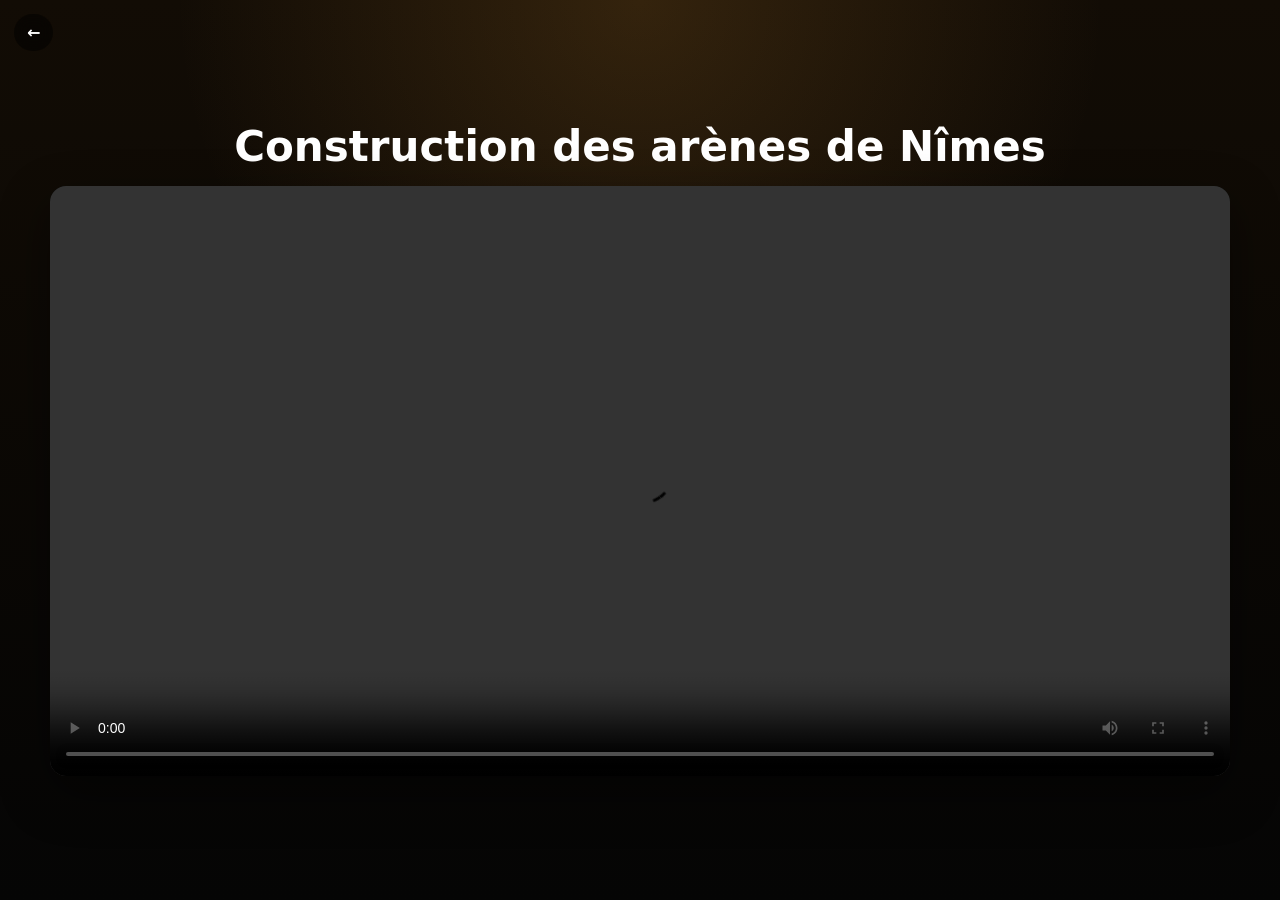
==== arenes.html @ 7aed0806 "Add files via upload" ====
<!DOCTYPE html>
<html lang="fr">
<head>
  <meta charset="UTF-8" />
  <meta name="viewport" content="width=device-width, initial-scale=1.0" />

  <title>Construction des arènes de Nîmes</title>

  <link rel="stylesheet" href="style.css" />
</head>

<body class="page-video">
  <a href="index.html" class="back-link">←</a>

  <main class="video-wrapper">
    <h1>Construction des arènes de Nîmes</h1>

    <video
      class="classic-video"
      src="https://pub-a5a1193c23dd41ae80da7eed54fb9f64.r2.dev/arenes-nimes.mp4"
      controls
      playsinline
      preload="metadata"
    ></video>
  </main>
</body>
</html>
---- style.css ----
html,
body {
  margin: 0;
  width: 100%;
  min-height: 100%;
  background: #050505;
  color: #ffffff;
  font-family: system-ui, -apple-system, BlinkMacSystemFont, "Segoe UI", sans-serif;
}

body.page-360 {
  height: 100%;
  overflow: hidden;
}

body.page-video,
body.page-index {
  min-height: 100vh;
  background:
    radial-gradient(circle at top, rgba(189, 128, 45, 0.20), transparent 42%),
    linear-gradient(180deg, #120c05 0%, #050505 100%);
}

a-scene {
  width: 100vw;
  height: 100vh;
}

.start-overlay {
  position: fixed;
  inset: 0;
  z-index: 10;
  background:
    radial-gradient(circle at center, rgba(74, 42, 12, 0.95), rgba(0, 0, 0, 0.98));
  display: flex;
  flex-direction: column;
  align-items: center;
  justify-content: center;
  text-align: center;
  padding: 24px;
  box-sizing: border-box;
}

.start-overlay h1 {
  max-width: 760px;
  margin: 0 0 14px;
  font-size: clamp(28px, 7vw, 48px);
  line-height: 1.05;
}

.start-overlay p {
  max-width: 520px;
  margin: 6px 0;
  font-size: clamp(16px, 4vw, 20px);
  opacity: 0.92;
}

.start-overlay .small {
  opacity: 0.72;
  font-size: 14px;
}

button,
.button-link {
  display: inline-flex;
  align-items: center;
  justify-content: center;
  margin-top: 24px;
  padding: 14px 24px;
  min-width: 150px;
  border: 0;
  border-radius: 999px;
  background: #d9a441;
  color: #1b1205;
  font-size: 17px;
  font-weight: 800;
  text-decoration: none;
  cursor: pointer;
}

.back-link {
  position: fixed;
  left: 14px;
  top: 14px;
  z-index: 20;
  padding: 9px 13px;
  border-radius: 999px;
  background: rgba(0, 0, 0, 0.48);
  color: white;
  text-decoration: none;
  font-weight: 700;
  backdrop-filter: blur(8px);
}

.video-wrapper {
  min-height: 100vh;
  padding: 18px;
  box-sizing: border-box;
  display: flex;
  flex-direction: column;
  justify-content: center;
  align-items: center;
  gap: 16px;
}

.video-wrapper h1 {
  text-align: center;
  font-size: clamp(24px, 6vw, 42px);
  line-height: 1.08;
  margin: 0;
}

.classic-video {
  width: min(100%, 1180px);
  max-height: 78vh;
  background: black;
  border-radius: 16px;
  box-shadow: 0 18px 50px rgba(0, 0, 0, 0.45);
}

.index-wrapper {
  min-height: 100vh;
  padding: 28px 18px;
  box-sizing: border-box;
  display: flex;
  flex-direction: column;
  align-items: center;
  justify-content: center;
}

.index-wrapper h1 {
  margin: 0 0 10px;
  text-align: center;
  font-size: clamp(30px, 8vw, 54px);
}

.index-wrapper p {
  margin: 0 0 28px;
  text-align: center;
  opacity: 0.82;
  max-width: 660px;
  font-size: 18px;
}

.video-grid {
  width: min(100%, 780px);
  display: grid;
  grid-template-columns: repeat(2, minmax(0, 1fr));
  gap: 14px;
}

.video-card {
  display: block;
  padding: 20px;
  min-height: 94px;
  border-radius: 18px;
  background: rgba(255, 255, 255, 0.08);
  color: white;
  text-decoration: none;
  border: 1px solid rgba(255, 255, 255, 0.14);
}

.video-card strong {
  display: block;
  font-size: 18px;
  margin-bottom: 8px;
}

.video-card span {
  opacity: 0.72;
}

@media (max-width: 640px) {
  .video-grid {
    grid-template-columns: 1fr;
  }

  .classic-video {
    border-radius: 10px;
  }
}
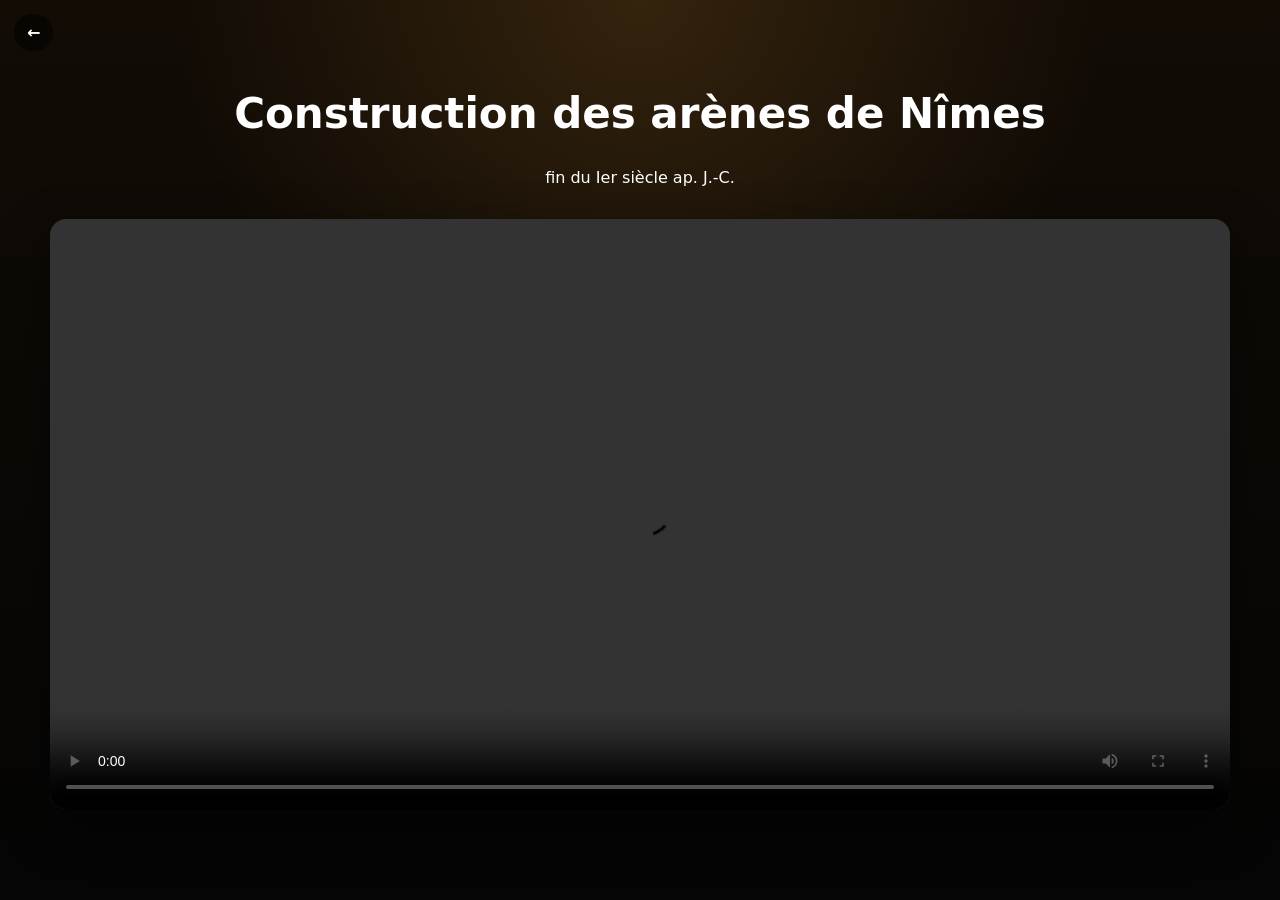
==== commit 0a1fe7f4: "Update arenes.html" ====
--- a/arenes.html
+++ b/arenes.html
@@ -14,10 +14,11 @@
 
   <main class="video-wrapper">
     <h1>Construction des arènes de Nîmes</h1>
+    <p class="date-video">fin du Ier siècle ap. J.-C.</p>
 
     <video
       class="classic-video"
-      src="https://pub-a5a1193c23dd41ae80da7eed54fb9f64.r2.dev/arenes-nimes.mp4"
+      src="https://pub-158027345d6a49fdba1ea449be246598.r2.dev/arenes-nimes.mp4"
       controls
       playsinline
       preload="metadata"
--- a/style.css
+++ b/style.css
@@ -11,6 +11,10 @@
 body.page-360 {
   height: 100%;
   overflow: hidden;
+  touch-action: none;
+  overscroll-behavior: none;
+  -webkit-user-select: none;
+  user-select: none;
 }
 
 body.page-video,
@@ -21,9 +25,12 @@
     linear-gradient(180deg, #120c05 0%, #050505 100%);
 }
 
-a-scene {
+a-scene,
+canvas {
   width: 100vw;
   height: 100vh;
+  touch-action: none;
+  overscroll-behavior: none;
 }
 
 .start-overlay {
